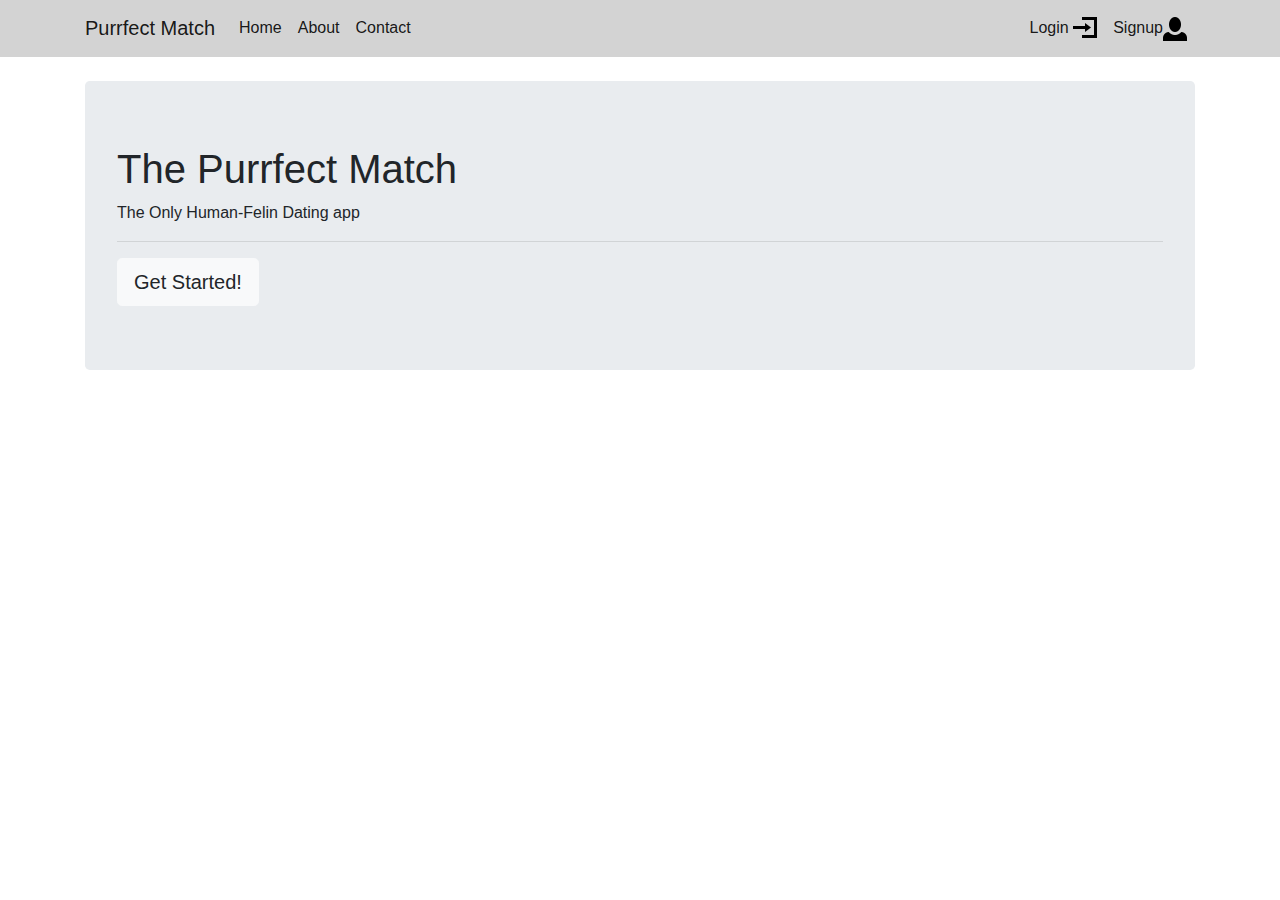
==== index.html @ 7b541f0a "Rename purfectmatch.html to index.html" ====
<!DOCTYPE html>
<html>
	<head>
		<title>Purffect Match</title>
		<link rel="stylesheet" type="text/css" href="css/bootstrap.min.css">
		<link rel="stylesheet" type="text/css" href="css/Purfectmatch.css">
		<style>
			.bg-company-blue{
				background: lightgrey;
			}
		</style>
	</head>
	<body>

			<nav class="navbar navbar-expand-lg navbar-light bg-company-blue">
			      <div class="container">


			  <a class="navbar-brand" href="#">Purrfect Match</a>
			  <button class="navbar-toggler" type="button" data-toggle="collapse" data-target="#navbarSupportedContent" aria-controls="navbarSupportedContent" aria-expanded="false" aria-label="Toggle navigation">
			    <span class="navbar-toggler-icon"></span>
			  </button>

			  <div class="collapse navbar-collapse" id="navbarSupportedContent">
			    <ul class="navbar-nav mr-auto">
			      <li class="nav-item active">
			        <a class="nav-link" href="#">Home<span class="sr-only">(current)</span></a>
			      </li>
			      <li class="nav-item active">
			        <a class="nav-link" href="#">About <span class="sr-only">(current)</span></a>
			      </li>
			      <li class="nav-item active">
			        <a class="nav-link" href="#">Contact</a>
			      </li>
			    </ul>

			    <ul class="navbar-nav ml-auto">
			      <li class="nav-item active">
			        <a class="nav-link" href="#">Login <img src="png\account-login-3x.png"><span class="sr-only">(current)</span></a>
			      </li>
			      <li class="nav-item active">
			        <a class="nav-link" href="#">Signup<img src="png\person-3x.png"></a>
			      </li>
			    </ul>
			  </div>
			  </div>
			</nav>
			<br>

			<div class="container" >
				<div class="jumbotron" id="center-content">
					<h1>The Purrfect Match</h1>
					<p>The Only Human-Felin Dating app</p>
					<hr>
					<button type="button"class="btn btn-light btn-lg">Get Started!</button>
				</div>




			</div>
		<script type="text/javascript" src="js\bootstrap.bundle.js"></script>

	</body>
</html>
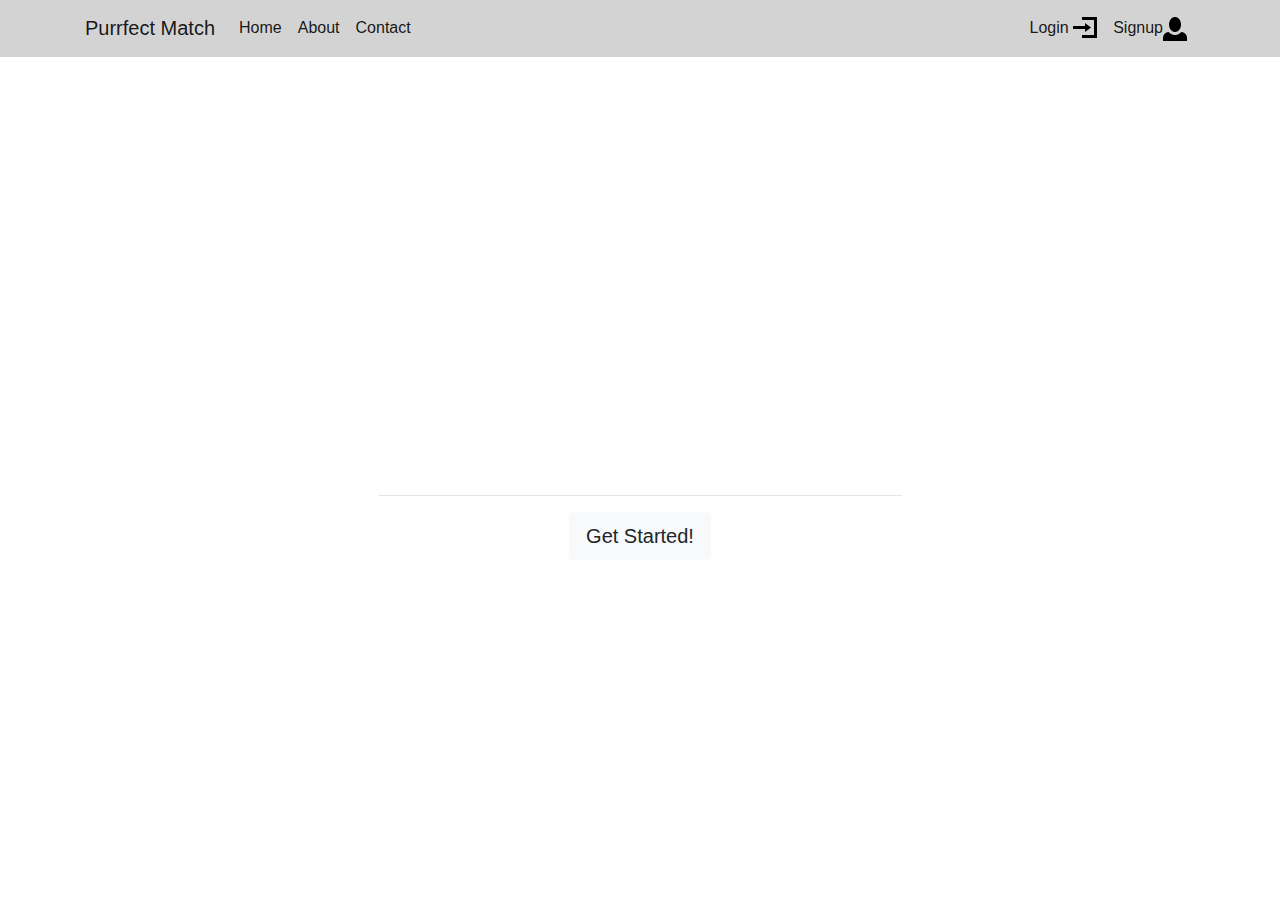
==== commit 5ae8b0e8: "Update index.html" ====
--- a/index.html
+++ b/index.html
@@ -3,7 +3,7 @@
 	<head>
 		<title>Purffect Match</title>
 		<link rel="stylesheet" type="text/css" href="css/bootstrap.min.css">
-		<link rel="stylesheet" type="text/css" href="css/Purfectmatch.css">
+		<link rel="stylesheet" type="text/css" href="css/purfectmatch.css">
 		<style>
 			.bg-company-blue{
 				background: lightgrey;
--- a/css/purfectmatch.css
+++ b/css/purfectmatch.css
@@ -0,0 +1,35 @@
+body{
+
+	background-image: url(https://images.unsplash.com/photo-1415369629372-26f2fe60c467);
+	background-position: center;
+	background-size: cover;
+	/*background-position: center top;
+
+	background-size: 100% auto;*/
+	/*height: 0;*/
+	/*padding: 0;*/
+	/* padding-bottom: 10%;
+	background-position: center center;
+	background-size: 100%; */
+	background-repeat: no-repeat;
+
+}
+
+#center-content{
+
+	background: none;
+	color: white;
+	text-align: center;
+	padding-top: 25%;
+}
+h1{
+	font-size: 4em;
+}
+p{
+	font-size: 1.5em;
+}
+hr{
+	background:white;
+	width: 50%;
+	align-content: center;;
+}
